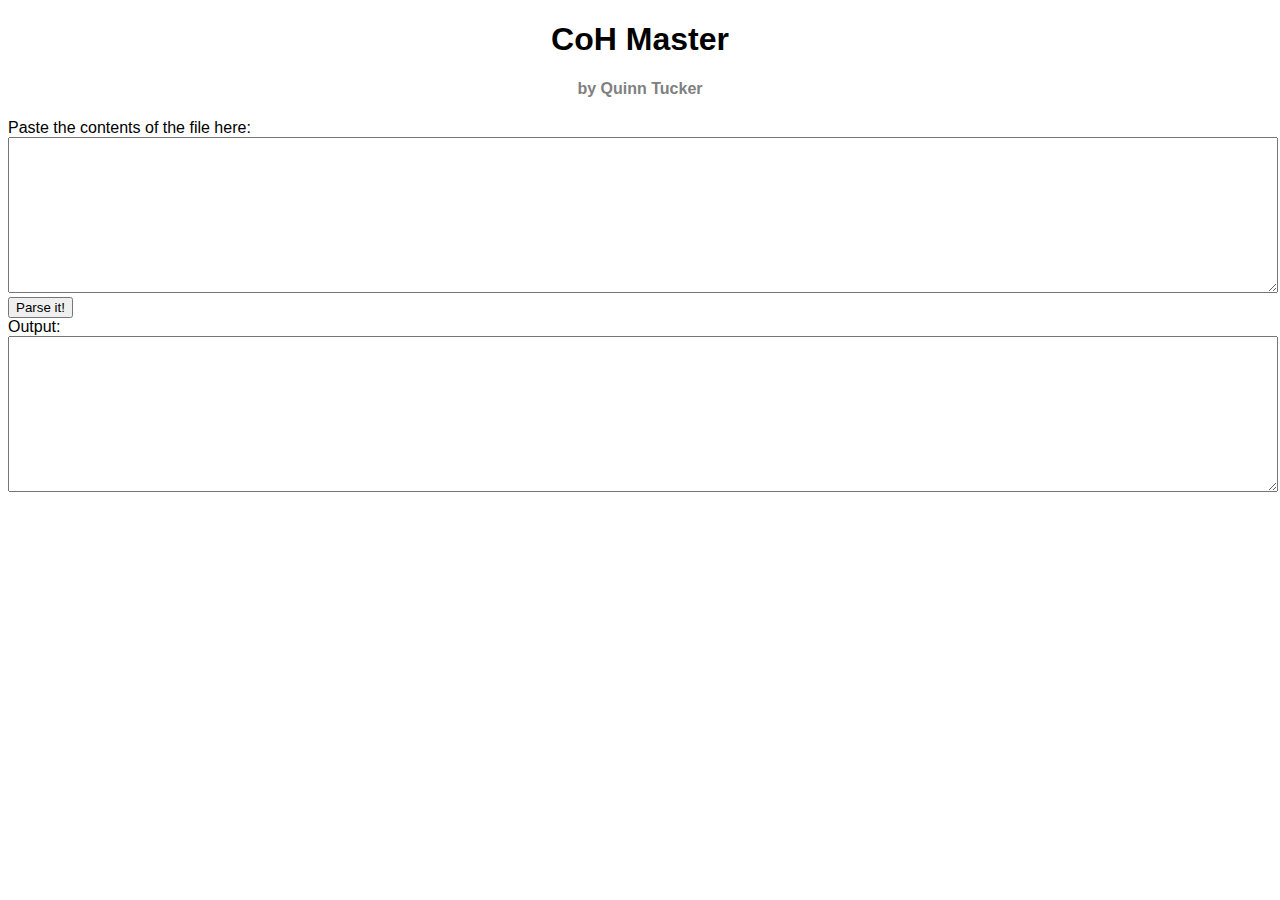
==== coh/index.html @ d813720e "Put JS CoH parser on Github" ====
<!doctype html>
<html>
<head>
  <meta charset="UTF-8">
  <meta name="viewport" content="width=device-width" />
  <title>CoH Master</title>
  <style>
@charset "UTF-8";

body {
  font-family: helvetica;
}
h4 {
  color: gray;
}
h1,h4 {
  text-align: center;
}

textarea {
  width: 100%;
  font-family: courier;
  tab-size: 4;
}
  </style>
  <script>
function parse() {try{
  var str = document.getElementById("in").value;
  
  /* parse lines into data */
  var award, awardType, scout=true;
  var data = {};
  var lines = str.split("\n");
  for (var li in lines) {
    var line = lines[li].trim(), lline = line.toLowerCase();
    if (line=="") continue;
    if (/^\d+\/\d+\/\d+/.test(line)) continue;
    if (/^troop \d+ court of honor/i.test(line)) continue;
    if (/^[PR#]\s+-/i.test(line)) continue;
    if (lline=="awards summary") break;
    if (lline=="scout awards") {scout=true;continue}
    if (lline=="adult leader awards") {scout=false;continue}
    
    var am = line.match(/([^*:]+?)\*?\s*:/);
    if (am) {
      if (!data[awardType][award=am[1]])
        data[awardType][award] = [];
    }
    var nm = line.match(/(?:^|:)\s*([^:,]+),\s*(\D+?)\s+\d+\//);
    if (nm) {
      if (!data[awardType][award]) {
        alert(awardType+" | "+nm);
        return debug;
      }
      data[awardType][award].push({name:nm[2]+" "+nm[1],scout:scout});
    } else {
      if (!data[awardType=line])
        data[awardType] = {};
    }
  }
  
  /* process data to generate report */
  var out = "";
  var error = "";
  function pl(n){return n==1?"":"s"}
  for (awardType in data) {
    var lat = awardType.toLowerCase();
    if (!/^(merit badges|ranks|special awards|service stars)$/.test(lat))
      error += 'Unknown award type: "'+awardType+'"\n';
    out += "\n== "+awardType+" ==\n\n";
    var as = data[awardType];
    if (lat=="merit badges") {
      var scouts = [];
      for (award in as) {
        var ps=as[award];
        for (var i in ps) {
          if (!scouts[ps[i].name])
            scouts[ps[i].name] = [];
          scouts[ps[i].name].push(award);
        }
      }
      var num = {};
      for (var n in scouts) {
        if (!num[scouts[n].length])
          num[scouts[n].length] = [];
        num[scouts[n].length].push({name:n,mbs:scouts[n]});
      }
      for (var n in num) {
        out += num[n].length+" scout"+pl(num[n].length);
        out += " who earned "+n+" merit badge"+pl(n)+":\n";
        for (var i in num[n]) {
          out += "\t"+num[n][i].name+":\n\t\t";
          out += num[n][i].mbs.join("\n\t\t")+"\n";
        }
      }
    } else {
      for (award in as) {
        var ps=as[award];
        out += award+":\n";
        var scouts=[],adults=[];
        for (var i in ps)
          (ps[i].scout?scouts:adults).push(ps[i].name);
        var head="\t",body=":\n\t\t";
        if (scouts.length>0) {
          head += scouts.length+" scout"+pl(scouts.length);
          if (adults.length>0) head += " and ";
          body += scouts.join("\n\t\t")+"\n";
        }
        if (adults.length>0) {
          head += adults.length+" adult"+pl(adults.length);
          if (scouts.length>0) body += "\n\t\t";
          body += adults.join("\n\t\t")+"\n";
        }
        out += head+body+"\n";
      }
    }
  }
 
  /* output the result */
  if (error!="")
    out = "There were error(s) while parsing the file; the output may not be valid.\n"+error+"\n"+out;
  document.getElementById("out").value = out;
  document.getElementById("link").innerHTML='<a href="data:text/plain,'+encodeURIComponent(out)+'" target="_blank">Output file</a><br>';
}catch(e){alert("Serious error: "+e.message)}}
  </script>
</head>
<body>
  <h1>CoH Master</h1>
  <h4>by Quinn Tucker</h4>
  Paste the contents of the file here:<br>
  <textarea rows="10" id="in"></textarea><br>
  <button onclick="parse()">Parse it!</button><br>
  Output:<br>
  <span id="link"></span>
  <textarea rows="10" id="out"></textarea>
</body>
</html>
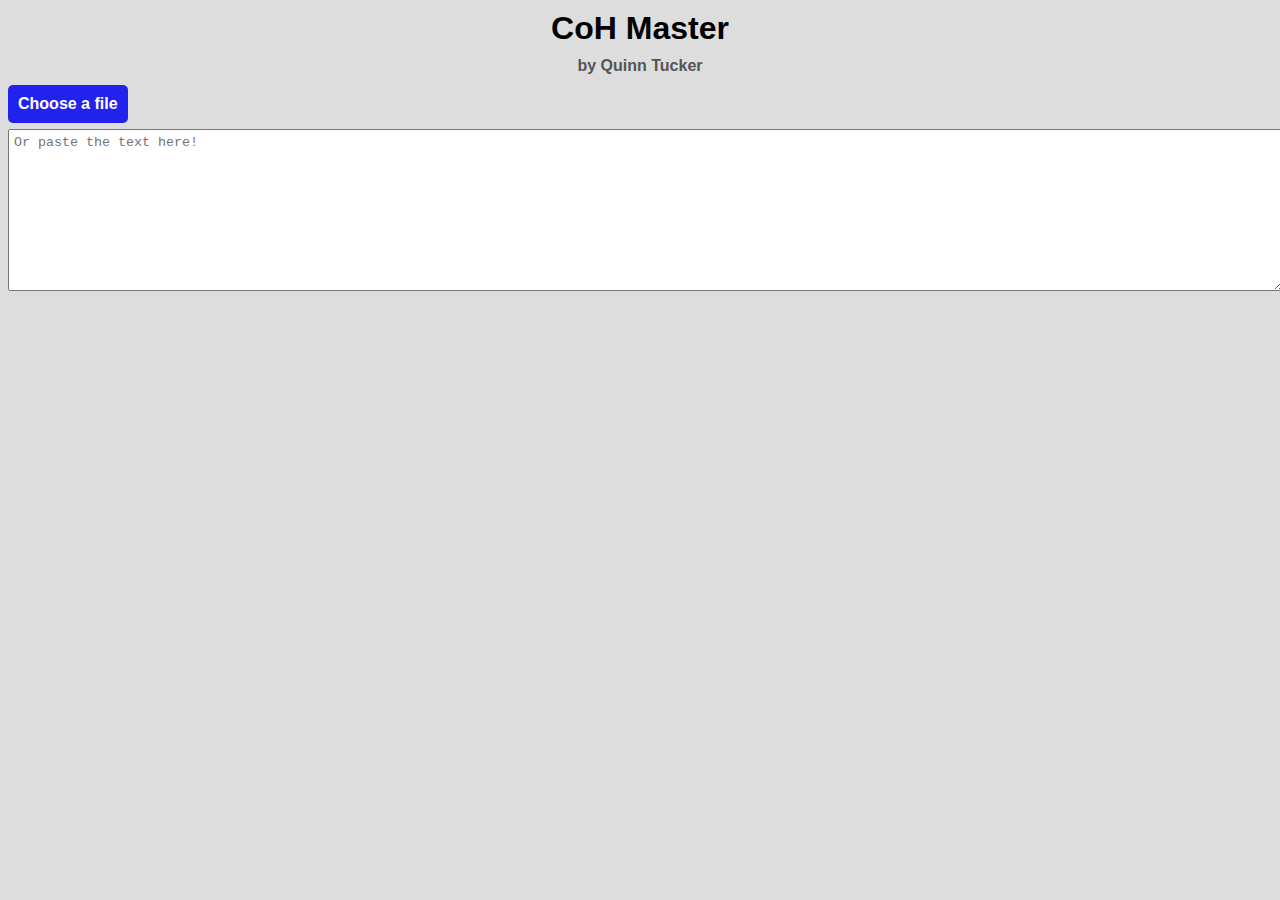
==== commit 38a4c8fb: "Update index.html" ====
--- a/coh/index.html
+++ b/coh/index.html
@@ -9,18 +9,51 @@
 
 body {
   font-family: helvetica;
+  background-color: #DDD;
 }
 h4 {
-  color: gray;
+  color: #555;
 }
-h1,h4 {
+h1,h4,h3 {
   text-align: center;
+  margin: 10px;
+}
+#link {
+  color: black;
+  font-weight: normal;
+  margin: 1px;
+}
+h3 {
+  margin-top: 15px;
+  margin-bottom: 1px;
 }
 
+#outdiv {
+  display: none;
+}
+input {
+  width: 0.1px;
+  height: 0.1px;
+  opacity: 0;
+  overflow: hidden;
+  position: absolute;
+  z-index: -1;
+}
+label {
+  cursor: pointer;
+  color: white;
+  background-color: #22E;
+  font-weight: bold;
+  border-radius: 5px;
+  padding: 10px;
+  margin-bottom: 6px;
+  display: inline-block;
+}
 textarea {
   width: 100%;
   font-family: courier;
   tab-size: 4;
+  padding: 5px;
 }
   </style>
   <script>
@@ -42,7 +75,7 @@
     if (lline=="adult leader awards") {scout=false;continue}
     
     var am = line.match(/([^*:]+?)\*?\s*:/);
-    if (am) {
+    if (am && awardType) {
       if (!data[awardType][award=am[1]])
         data[awardType][award] = [];
     }
@@ -92,6 +125,7 @@
           out += "\t"+num[n][i].name+":\n\t\t";
           out += num[n][i].mbs.join("\n\t\t")+"\n";
         }
+        out += "\n";
       }
     } else {
       for (award in as) {
@@ -120,18 +154,35 @@
   if (error!="")
     out = "There were error(s) while parsing the file; the output may not be valid.\n"+error+"\n"+out;
   document.getElementById("out").value = out;
-  document.getElementById("link").innerHTML='<a href="data:text/plain,'+encodeURIComponent(out)+'" target="_blank">Output file</a><br>';
+  document.getElementById("link").innerHTML='(<a href="data:text/plain,'+encodeURIComponent(out)+'" target="_blank">File for saving</a>)<br>';
+  document.getElementById("outdiv").style.display = "initial";
 }catch(e){alert("Serious error: "+e.message)}}
+
+function onFile(ele) {
+  var file = ele.files[0];
+  if (file.type!="text/plain") {
+    alert("Please choose a plain text (.txt) file");
+    return;
+  }
+  var fr = new FileReader();
+  fr.onload = function() {
+    document.getElementById("in").value = fr.result;
+    parse();
+  };
+  fr.readAsText(file);
+}
   </script>
 </head>
 <body>
   <h1>CoH Master</h1>
   <h4>by Quinn Tucker</h4>
-  Paste the contents of the file here:<br>
-  <textarea rows="10" id="in"></textarea><br>
-  <button onclick="parse()">Parse it!</button><br>
-  Output:<br>
-  <span id="link"></span>
-  <textarea rows="10" id="out"></textarea>
+  <input type="file" id="file" onchange="onFile(this)"/>
+  <label for="file">Choose a file</label><br>
+  <textarea rows="10" id="in" oninput="parse()" placeholder="Or paste the text here!"></textarea><br>
+  <div id="outdiv">
+  <h3>Output</h3>
+  <h4 id="link"></h4><br>
+  <textarea rows="25" id="out"></textarea>
+  </div>
 </body>
 </html>
